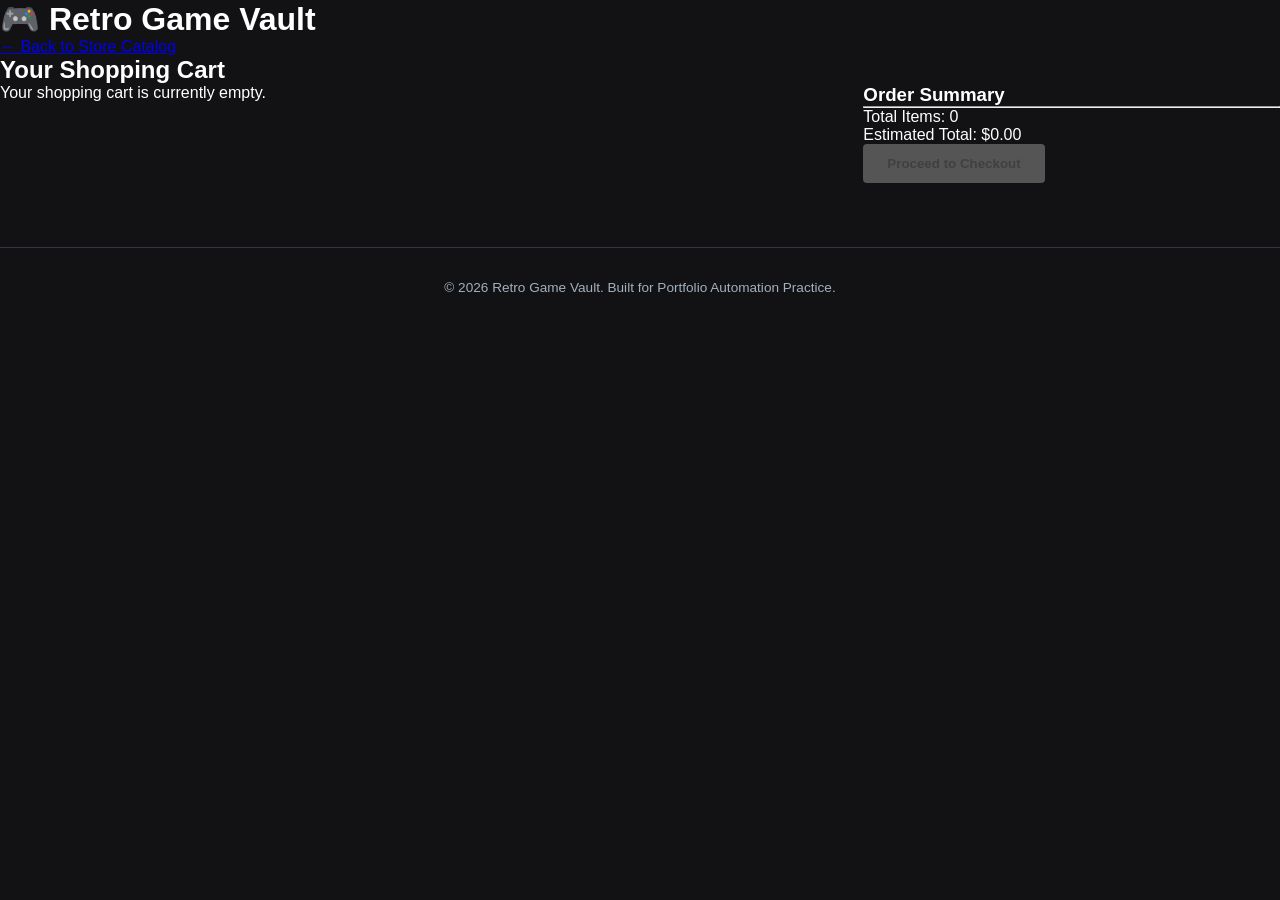
==== cart.html @ 6b301d00 "First Commit: Initial project structure" ====
<!DOCTYPE html>
<html lang="en">

<head>
    <meta charset="UTF-8">
    <meta name="viewport" content="width=device-width, initial-scale=1.0">
    <title>Retro Game Store - Your Cart</title>
    <link rel="stylesheet" href="css/global.css" />
    <link rel="stylesheet" href="css/cart.css" />
</head>

<body>

    <header class="main-header">
        <div class="header-container">
            <h1 class="logo">🎮 Retro Game Vault</h1>
            <nav class="main-nav">
                <a href="./index.html" class="nav-link">← Back to Store Catalog</a>
            </nav>
        </div>
    </header>

    <main class="cart-page-container">
        <h2 class="page-title">Your Shopping Cart</h2>

        <div class="cart-layout-grid">

            <section class="cart-items-section">
                <div id="cart-items-container">
                    <p class="cart-status-message">cart-items-container</p>
                    <p></p>
                </div>
            </section>

            <aside class="order-summary-sidebar">
                <div class="summary-card">
                    <h3>Order Summary</h3>
                    <hr>
                    <div class="summary-row">
                        <span>Total Items:</span>
                        <span id="cart-total-count">0</span>
                    </div>
                    <div class="summary-row total-price-row">
                        <span>Estimated Total:</span>
                        <span id="cart-total-price">$0.00</span>
                    </div>
                    <button id="btn-checkout" class="btn-checkout-primary" disabled>Proceed to Checkout</button>
                </div>
            </aside>

        </div>
    </main>

    <footer class="main-footer">
        <p>&copy; 2026 Retro Game Vault. Built for Portfolio Automation Practice.</p>
    </footer>

    <script type="module" src="js/cart.js"></script>
</body>

</html>
---- css/global.css ----
/* ==========================================================================
   Core Reset, Variables & Base Styles
   ========================================================================== */
* {
    margin: 0;
    padding: 0;
    box-sizing: border-box;
    font-family: 'Segoe UI', Tahoma, Geneva, Verdana, sans-serif;
}

:root {
    --bg-dark: #121214;
    --bg-surface: #1a1a1e;
    --bg-surface-hover: #26262b;
    --primary-color: #ff4757;
    --accent-blue: #2e86de;
    --text-main: #ffffff;
    --text-muted: #a4b0be;
    --border-color: #2f3542;
}

body {
    background-color: var(--bg-dark);
    color: var(--text-main);
}

/* ==========================================================================
   Global Layout Elements (Header Navigation & Footer)
   ========================================================================== */
.navbar {
    background-color: var(--bg-surface);
    border-bottom: 1px solid var(--border-color);
    position: sticky;
    top: 0;
    z-index: 100;
}

.nav-container {
    max-width: 1200px;
    margin: 0 auto;
    display: flex;
    justify-content: space-between;
    align-items: center;
    padding: 1rem 2rem;
}

.brand-logo {
    font-size: 1.5rem;
    font-weight: bold;
    color: var(--primary-color);
    text-decoration: none;
    text-transform: uppercase;
    letter-spacing: 1px;
}

.nav-links {
    display: flex;
    list-style: none;
    gap: 2rem;
}

.nav-links a {
    color: var(--text-muted);
    text-decoration: none;
    transition: color 0.2s;
}

.nav-links a:hover,
.nav-links a.active {
    color: var(--text-main);
    border-bottom: 2px solid var(--primary-color);
}

.cart-btn {
    background: transparent;
    border: 1px solid var(--primary-color);
    color: var(--primary-color);
    padding: 0.5rem 1rem;
    border-radius: 4px;
    cursor: pointer;
    font-weight: bold;
    transition: all 0.2s;
}

.cart-btn:hover {
    background-color: var(--primary-color);
    color: var(--text-main);
}

footer {
    text-align: center;
    padding: 2rem;
    color: var(--text-muted);
    font-size: 0.85rem;
    border-top: 1px solid var(--border-color);
    margin-top: 4rem;
}

/* ==========================================================================
   Shared Component Atoms (Global Buttons & Badges)
   ========================================================================== */
button {
    padding: 0.75rem 1.5rem;
    border: none;
    border-radius: 4px;
    font-weight: bold;
    cursor: pointer;
    transition: opacity 0.2s;
}

button:hover {
    opacity: 0.9;
}

.btn-primary {
    background-color: var(--primary-color);
    color: white;
}

.btn-secondary {
    background-color: var(--border-color);
    color: white;
}

.badge {
    background-color: var(--accent-blue);
    padding: 0.25rem 0.75rem;
    border-radius: 20px;
    font-size: 0.8rem;
    font-weight: bold;
    text-transform: uppercase;
}

/* Global Responsive Base */
@media (max-width: 768px) {
    .nav-links {
        display: none;
    }
}
---- css/cart.css ----
/* Layout container layout grid split */
.cart-layout-grid {
    display: flex;
    gap: 30px;
    align-items: flex-start;
}

.cart-items-section {
    flex: 2;
    /* Takes up 2/3 of the layout space */
}

.order-summary-sidebar {
    flex: 1;
    /* Takes up 1/3 of the layout space */
    position: sticky;
    top: 20px;
    /* Locks sidebar in position while scrolling items */
}

/* Row-by-row layout details */
.cart-item-row {
    display: flex;
    align-items: center;
    justify-content: space-between;

    /* 🌟 THE COLOR FIXES: Use your dark surface variables */
    background-color: var(--bg-surface);
    /* Changes row from white to dark gray/black */
    color: var(--text-main);
    /* Forces child text elements to be white */

    border: 1px solid var(--border-color);
    border-radius: 6px;
    padding: 1rem 1.5rem;
    gap: 1.5rem;
    margin-bottom: 1rem;
    /* Adds clean spacing between the rows */
}

.cart-row-image img {
    width: 60px;
    height: 80px;
    object-fit: cover;
}

/* 1. Rigidly define the box boundaries using your template's class name */
.cart-item-img-box {
    width: 80px;
    /* Fixes the horizontal footprint of the thumbnail */
    height: 100px;
    /* Sets a standard vertical bounding box */
    overflow: hidden;
    /* Crops any excess visual pixels cleanly */
    border-radius: 4px;
    /* Smooths out sharp image corners slightly */
    background-color: #1a1a1e;
    /* Fallback surface color while assets load */
    flex-shrink: 0;
    /* Vital: keeps flexbox containers from crushing the image width */
}

/* 2. Command the img element inside to adapt to those boundaries */
.cart-item-img {
    width: 100%;
    height: 100%;

    /* 🌟 The magic fix: This scales the Breath of Fire cover art to fill the 
       80x100 constraints smoothly without stretching, warping, or distorting! */
    object-fit: cover;
    object-position: center;
}

/* Quantity control container box */
.cart-item-quantity-control {
    display: flex;
    align-items: center;
    background-color: var(--bg-dark);
    /* Deeper black background for the control widget */
    border: 1px solid var(--border-color);
    border-radius: 4px;
    overflow: hidden;
}

/* Individual + and - buttons inside the quantity control */
.cart-item-quantity-control button {
    background: transparent;
    color: var(--text-main);
    /* White text symbols */
    padding: 0.5rem 0.75rem;
    border: none;
    cursor: pointer;
    transition: background-color 0.2s;
}

.cart-item-quantity-control button:hover {
    background-color: var(--bg-surface-hover);
    /* Subtle glow highlight on hover */
}

/* The dynamic quantity value text between the buttons */
.cart-item-qty-value {
    color: var(--text-main);
    padding: 0 0.75rem;
    font-weight: bold;
}

/* Clear alignment styling for the right side pricing / delete action column */
.cart-item-pricing {
    display: flex;
    flex-direction: column;
    align-items: flex-end;
    gap: 0.5rem;
}

/* Make the 'Remove' link button blend in quietly */
.btn-remove-cart-item {
    background: transparent;
    color: var(--text-muted);
    /* Soft gray text */
    border: none;
    cursor: pointer;
    font-size: 0.85rem;
}

.btn-remove-cart-item:hover {
    color: var(--primary-color);
    /* Turns your signature red on hover! */
    text-decoration: underline;
}
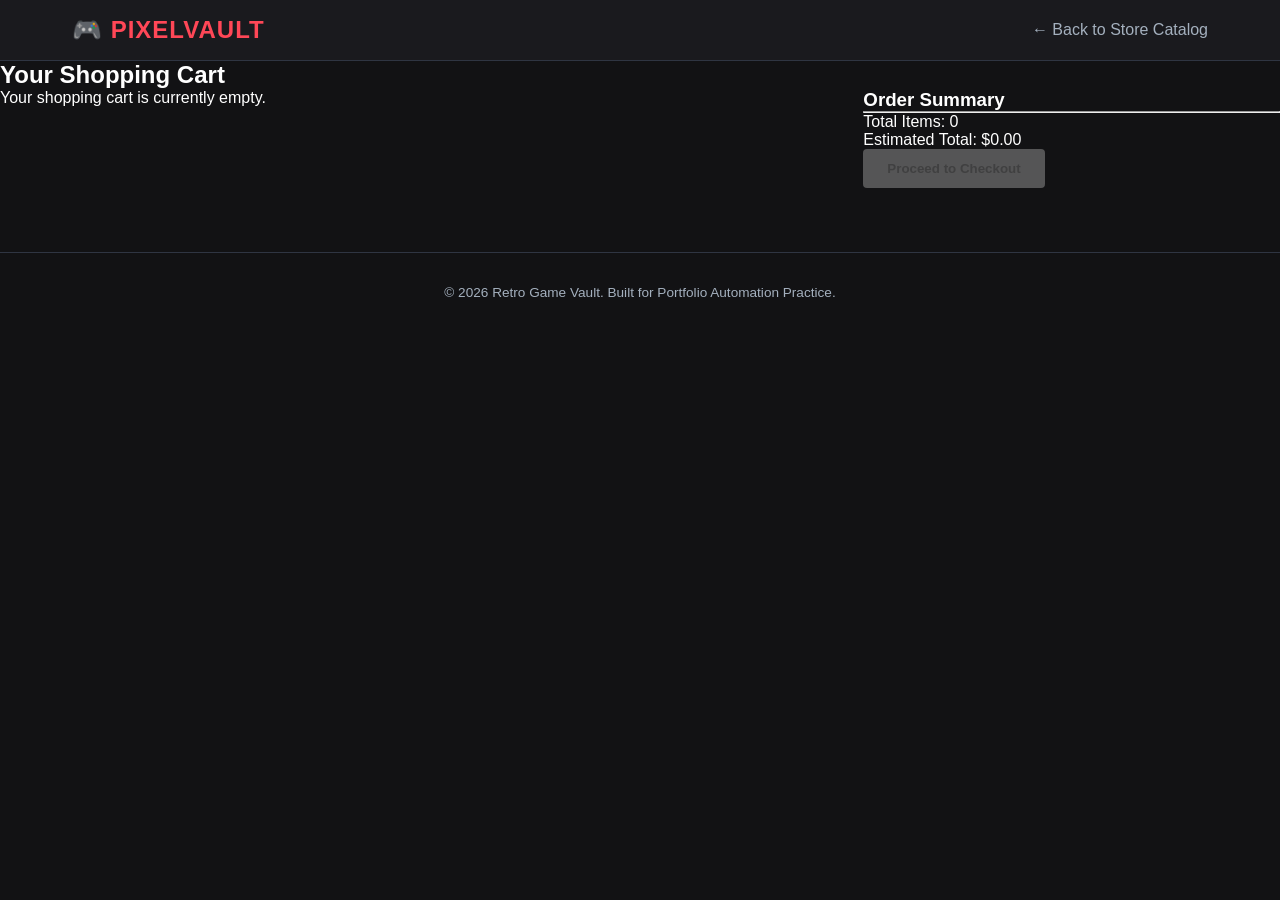
==== commit a731e50f: "Second Commit: 2026-06-03" ====
--- a/cart.html
+++ b/cart.html
@@ -11,11 +11,13 @@
 
 <body>
 
-    <header class="main-header">
-        <div class="header-container">
-            <h1 class="logo">🎮 Retro Game Vault</h1>
-            <nav class="main-nav">
-                <a href="./index.html" class="nav-link">← Back to Store Catalog</a>
+    <header class="navbar">
+        <div class="nav-container">
+            <a href="./index.html" class="brand-logo">🎮 PixelVault</a>
+            <nav>
+                <ul class="nav-links">
+                    <li><a href="./index.html" class="nav-link">← Back to Store Catalog</a></li>
+                </ul>
             </nav>
         </div>
     </header>
@@ -55,7 +57,7 @@
         <p>&copy; 2026 Retro Game Vault. Built for Portfolio Automation Practice.</p>
     </footer>
 
-    <script type="module" src="js/cart.js"></script>
+    <script type="module" src="js/cart_entry.js"></script>
 </body>
 
 </html>
--- a/css/cart.css
+++ b/css/cart.css
@@ -127,4 +127,34 @@
     color: var(--primary-color);
     /* Turns your signature red on hover! */
     text-decoration: underline;
+}
+
+/* Stacks the details column elements vertically */
+.cart-item-details {
+    display: flex;
+    flex-direction: column;
+    gap: 4px;
+    flex-grow: 1;
+    /* Pushes the pricing container cleanly to the far right */
+}
+
+/* Formats the baseline price per copy text */
+.cart-item-unit-price {
+    font-size: 0.9rem;
+    color: var(--text-muted);
+}
+
+/* Clarifies the typography of your running quantity status label */
+.cart-item-qty-value {
+    font-size: 0.9rem;
+    color: var(--text-main);
+    font-weight: 500;
+}
+
+/* Tiny uppercase styling layout for the "Total" helper label indicator */
+.cart-item-total-label {
+    font-size: 0.75rem;
+    color: var(--text-muted);
+    text-transform: uppercase;
+    letter-spacing: 0.5px;
 }
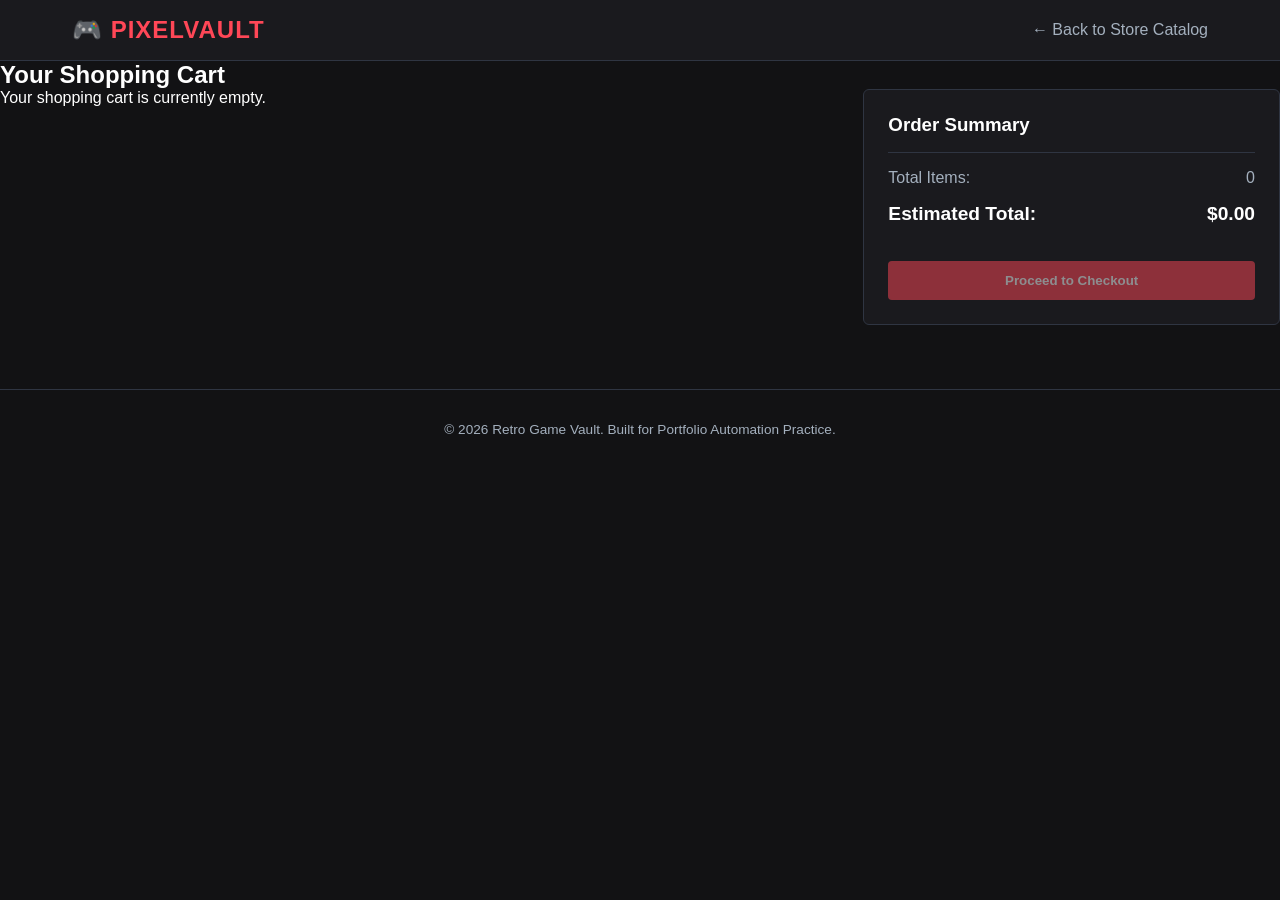
==== commit b36fecc1: "Changed naming of Platforms dropdown - Now "all modern platforms" or "all retro platforms" are shown" ====
--- a/cart.html
+++ b/cart.html
@@ -35,24 +35,81 @@
             </section>
 
             <aside class="order-summary-sidebar">
-                <div class="summary-card">
-                    <h3>Order Summary</h3>
-                    <hr>
-                    <div class="summary-row">
-                        <span>Total Items:</span>
-                        <span id="cart-total-count">0</span>
+                <aside class="order-summary-sidebar">
+                    <div class="sidebar-card">
+                        <h3>Order Summary</h3>
+                        <hr class="summary-divider" />
+
+                        <div class="summary-row">
+                            <span>Total Items:</span>
+                            <span id="cart-total-count" data-testid="summary-item-count">0</span>
+                        </div>
+
+                        <div class="summary-row total-highlight">
+                            <span>Estimated Total:</span>
+                            <span id="cart-total-price" data-testid="summary-total-val">$0.00</span>
+                        </div>
+
+                        <button id="btn-open-checkout" class="btn-primary btn-checkout-action" disabled
+                            data-testid="trigger-checkout">
+                            Proceed to Checkout
+                        </button>
                     </div>
-                    <div class="summary-row total-price-row">
-                        <span>Estimated Total:</span>
-                        <span id="cart-total-price">$0.00</span>
-                    </div>
-                    <button id="btn-checkout" class="btn-checkout-primary" disabled>Proceed to Checkout</button>
-                </div>
+                </aside>
             </aside>
 
         </div>
+        <div class="checkout-modal-overlay hidden" id="checkout-modal" data-testid="checkout-overlay">
+            <div class="checkout-card-box">
+                <button class="modal-close-x" id="btn-close-checkout" aria-label="Close Checkout">×</button>
+
+                <h2>Secure Mock Checkout</h2>
+                <p class="checkout-subtitle">Complete your transaction sandbox validation layout loop.</p>
+
+                <form id="mock-checkout-form" novalidate>
+                    <div class="form-field-group">
+                        <label for="checkout-email">Email Address</label>
+                        <input type="email" id="checkout-email" required placeholder="name@domain.com"
+                            data-testid="input-email" />
+                        <span class="field-error-msg" id="err-email">Valid email structure required.</span>
+                    </div>
+
+                    <div class="form-field-group">
+                        <label for="checkout-name">Full Name on Card</label>
+                        <input type="text" id="checkout-name" required placeholder="John Doe"
+                            data-testid="input-name" />
+                        <span class="field-error-msg" id="err-name">Name verification matching is mandatory.</span>
+                    </div>
+
+                    <div class="form-field-group">
+                        <label for="checkout-card">Mock Card Number</label>
+                        <input type="text" id="checkout-card" required maxlength="14" placeholder="1111 2222 3333"
+                            data-testid="input-card" />
+                        <span class="field-error-msg" id="err-card">Must contain exactly 12 numeric digits.</span>
+                    </div>
+
+                    <div class="form-row-split">
+                        <div class="form-field-group">
+                            <label for="checkout-expiry">Expiry (MM/YY)</label>
+                            <input type="text" id="checkout-expiry" required maxlength="5" placeholder="12/28"
+                                data-testid="input-expiry" />
+                            <span class="field-error-msg" id="err-expiry">Format: MM/YY</span>
+                        </div>
+                        <div class="form-field-group">
+                            <label for="checkout-cvv">CVV</label>
+                            <input type="text" id="checkout-cvv" required maxlength="3" placeholder="123"
+                                data-testid="input-cvv" />
+                            <span class="field-error-msg" id="err-cvv">3 digits</span>
+                        </div>
+                    </div>
+
+                    <button type="submit" class="btn-primary btn-submit-order" data-testid="submit-order-btn">
+                        Authorize Payment Sandbox
+                    </button>
+                </form>
+            </div>
+        </div>
     </main>
-
     <footer class="main-footer">
         <p>&copy; 2026 Retro Game Vault. Built for Portfolio Automation Practice.</p>
     </footer>
--- a/css/cart.css
+++ b/css/cart.css
@@ -114,19 +114,24 @@
 }
 
 /* Make the 'Remove' link button blend in quietly */
-.btn-remove-cart-item {
+.cart-item-remove-btn {
     background: transparent;
-    color: var(--text-muted);
-    /* Soft gray text */
     border: none;
+    padding: 0;
+    color: var(--text-muted);
+    font-size: 0.85rem;
+    text-decoration: underline;
     cursor: pointer;
-    font-size: 0.85rem;
-}
-
-.btn-remove-cart-item:hover {
+    transition: color 0.2s ease;
+    margin-top: 0.25rem;
+    font-weight: normal;
+}
+
+.cart-item-remove-btn:hover {
     color: var(--primary-color);
-    /* Turns your signature red on hover! */
-    text-decoration: underline;
+    /* Changes to bright red on hover to signal an alert action */
+    opacity: 1;
+    /* Overrides global button hover opacity rules */
 }
 
 /* Stacks the details column elements vertically */
@@ -157,4 +162,179 @@
     color: var(--text-muted);
     text-transform: uppercase;
     letter-spacing: 0.5px;
+}
+
+.btn-qty-decrement:disabled {
+    opacity: 0.3;
+    cursor: not-allowed;
+    filter: grayscale(1);
+}
+
+.cart-item-platform-tag {
+    font-size: 0.85rem;
+    font-weight: 600;
+    color: var(--accent-blue);
+    /* 💡 Reuses your global core blueprint color */
+    text-transform: uppercase;
+    letter-spacing: 0.5px;
+    margin-top: -2px;
+    /* Shifts tag closer to the header title text nicely */
+    margin-bottom: 4px;
+}
+
+/* ==========================================================================
+   Mock Checkout Modal & Layout Scaffolding
+   ========================================================================== */
+.checkout-modal-overlay {
+    position: fixed;
+    /* Fixes it relative to the browser viewport window */
+    top: 0;
+    left: 0;
+    width: 100vw;
+    height: 100vh;
+    background-color: rgba(0, 0, 0, 0.85);
+    /* Deep dark overlay shroud */
+    backdrop-filter: blur(8px);
+    /* Smooth background frosting effect */
+
+    /* 🎯 The Magic Centering Loop */
+    display: flex;
+    align-items: center;
+    justify-content: center;
+
+    z-index: 200;
+    /* Explicitly floats above your navbar's z-index of 100! */
+    transition: opacity 0.2s ease-in-out;
+}
+
+/* Ensure the hidden utility works flawlessly */
+.checkout-modal-overlay.hidden {
+    display: none !important;
+}
+
+.checkout-card-box {
+    background-color: var(--bg-surface);
+    border: 1px solid var(--border-color);
+    border-radius: 8px;
+    width: 90%;
+    max-width: 550px;
+    /* Prevents input stretching on large screens */
+    padding: 2.5rem;
+    position: relative;
+    /* Allows the close 'X' button to anchor to the top right */
+    box-shadow: 0 20px 40px rgba(0, 0, 0, 0.6);
+}
+
+/* Close Window 'X' Button Anchor position */
+.modal-close-x {
+    position: absolute;
+    top: 20px;
+    right: 20px;
+    background: transparent;
+    color: var(--text-muted);
+    font-size: 1.5rem;
+    border: none;
+    cursor: pointer;
+    line-height: 1;
+}
+
+.modal-close-x:hover {
+    color: var(--primary-color);
+}
+
+.checkout-subtitle {
+    color: var(--text-muted);
+    font-size: 0.9rem;
+    margin-bottom: 1.5rem;
+}
+
+/* Form Input Configurations */
+.form-field-group {
+    margin-bottom: 1.25rem;
+    display: flex;
+    flex-direction: column;
+}
+
+.form-field-group label {
+    font-size: 0.85rem;
+    color: var(--text-muted);
+    margin-bottom: 0.5rem;
+    font-weight: bold;
+    text-transform: uppercase;
+}
+
+.form-field-group input {
+    padding: 0.75rem;
+    background-color: var(--bg-dark);
+    border: 1px solid var(--border-color);
+    color: white;
+    border-radius: 4px;
+    font-size: 1rem;
+}
+
+.form-field-group input:focus {
+    outline: none;
+    border-color: var(--accent-blue);
+}
+
+.form-row-split {
+    display: flex;
+    gap: 1.5rem;
+}
+
+.form-row-split .form-field-group {
+    flex: 1;
+}
+
+.btn-submit-order {
+    width: 100%;
+    margin-top: 1rem;
+    padding: 1rem;
+    font-size: 1rem;
+}
+
+/* Defensive Error State Layout System */
+.field-error-msg {
+    color: var(--primary-color);
+    font-size: 0.8rem;
+    margin-top: 0.35rem;
+    display: none;
+    /* Invisible until validated invalid */
+}
+
+input.invalid-field {
+    border-color: var(--primary-color) !important;
+    background-color: rgba(255, 71, 87, 0.05);
+}
+
+.sidebar-card {
+    background-color: var(--bg-surface);
+    border: 1px solid var(--border-color);
+    border-radius: 6px;
+    padding: 1.5rem;
+}
+
+.summary-divider {
+    border: none;
+    border-top: 1px solid var(--border-color);
+    margin: 1rem 0;
+}
+
+.summary-row {
+    display: flex;
+    justify-content: space-between;
+    margin-bottom: 0.75rem;
+    color: var(--text-muted);
+}
+
+.total-highlight {
+    font-size: 1.2rem;
+    font-weight: bold;
+    color: var(--text-main);
+    margin-top: 1rem;
+}
+
+.btn-checkout-action {
+    width: 100%;
+    margin-top: 1.5rem;
 }
